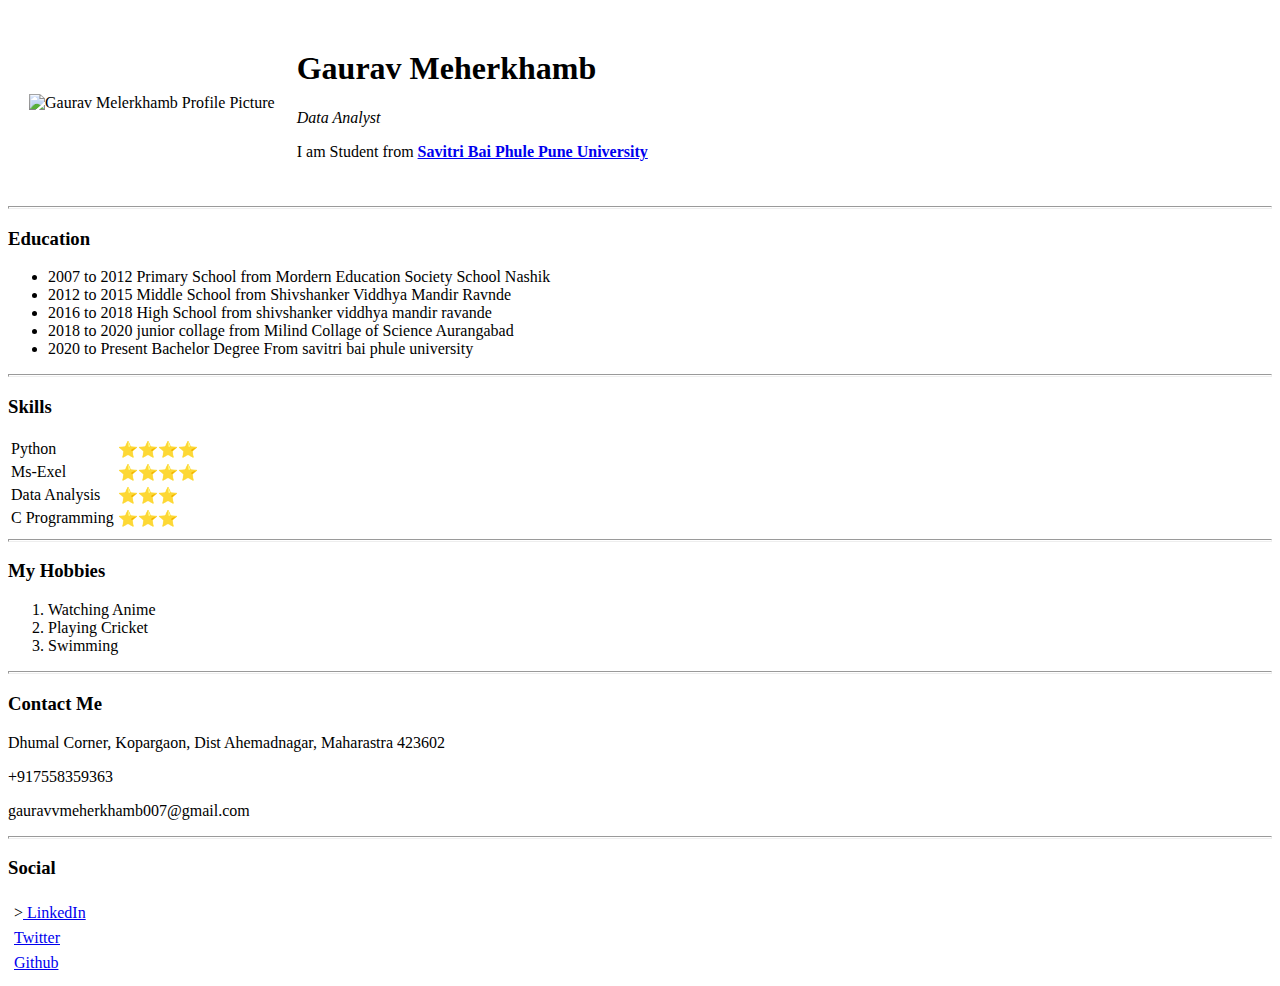
==== index.html @ adfadf03 "Add initial CV Website Files" ====
<!doctype html>
<html lang="en" xmlns="http://www.w3.org/1999/html">
<head>
    <meta charset="UTF-8">
    <meta name="viewport"
          content="width=device-width, user-scalable=no, initial-scale=1.0, maximum-scale=1.0, minimum-scale=1.0">
    <meta http-equiv="X-UA-Compatible" content="ie=edge">
    <title>👦 Gaurav Meherkhamb Personal Site</title>
</head>
<body>
    <table cellspacing="20">
        <tr>
        <td><img src="https://cdn.hashnode.com/res/hashnode/image/upload/v1622129522774/ExQbSW3Gg.jpeg" alt="Gaurav Melerkhamb Profile Picture" width="300" height="300"></td>
        <td><h1> Gaurav Meherkhamb</h1>
        <p> <em>Data Analyst</em></p>
        <p>I am Student from <strong><a href="http://www.unipune.ac.in/">Savitri Bai Phule Pune University</a></strong></p>
            </td>
        </tr>
    </table>
    <hr size="3">
    <h3>Education</h3>
    <ul>
        <li>2007 to 2012 Primary School from Mordern Education Society School Nashik  </li>
        <li>2012 to 2015 Middle School from Shivshanker Viddhya Mandir Ravnde</li>
        <li>2016 to 2018 High School from shivshanker viddhya mandir ravande</li>
        <li>2018 to 2020 junior collage from Milind Collage of Science Aurangabad</li>
        <li>2020 to Present Bachelor Degree From savitri bai phule university </li>
    </ul>
    <hr size="3">
    <h3>Skills</h3>
        <table>
            <tr><td>Python</td>
                <td>⭐⭐⭐⭐</td>
                </tr>
            <tr><td>Ms-Exel</td>
                <td>⭐⭐⭐⭐</td>
                </tr>
            <tr><td>Data Analysis</td>
                <td>⭐⭐⭐</td>
                </tr>
            <tr><td>C Programming</td>
                <td>⭐⭐⭐</td>
                </tr>
        </table>
    <hr size="3">
    <h3> My Hobbies</h3>
    <ol>
        <li>Watching Anime</li>
        <li> Playing Cricket</li>
        <li> Swimming</li>

    </ol>
    <hr size="3">
    <h3>Contact Me</h3>
    <p> Dhumal Corner, Kopargaon, Dist Ahemadnagar, Maharastra 423602</p>
    <p> +917558359363</p>
    <p> gauravvmeherkhamb007@gmail.com</p>
    <hr size="3">
    <h3>Social</h3>
    <table cellspacing="5">
        <tr>
        <td>><a href="https://www.linkedin.com/in/gaurav-meherkhamb-91094a1a0/"> LinkedIn</a></td></tr>
        <tr><td><a href="https://twitter.com/Gauraw1410">   Twitter</a></td></tr>
        <tr><td><a href="https://github.com/Gauraw007"> Github</a></td></tr>
    </table>
    </body>
</html>
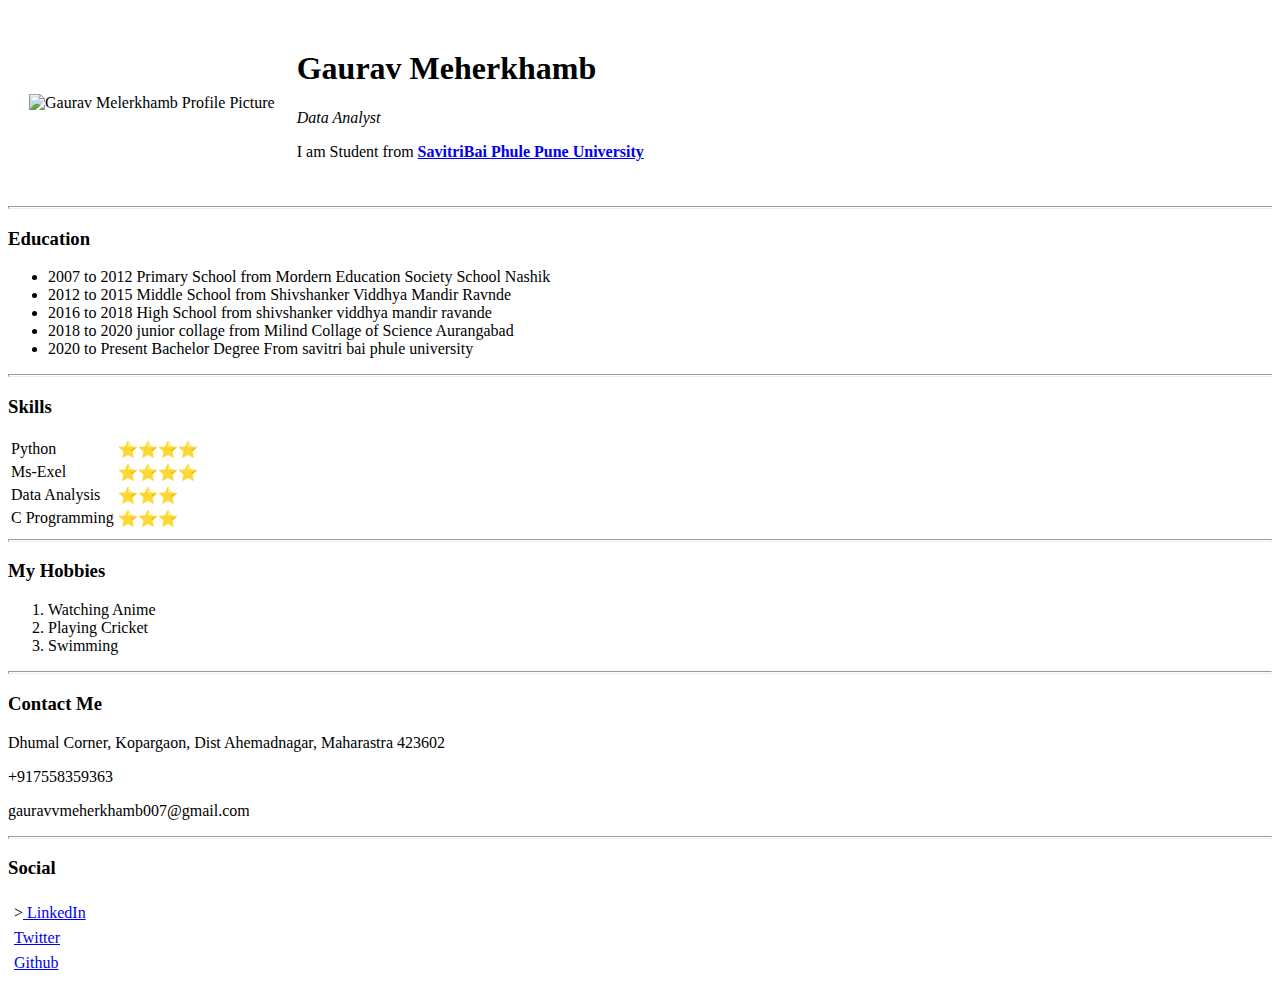
==== commit 84fa8083: "Update index.html" ====
--- a/index.html
+++ b/index.html
@@ -13,7 +13,7 @@
         <td><img src="https://cdn.hashnode.com/res/hashnode/image/upload/v1622129522774/ExQbSW3Gg.jpeg" alt="Gaurav Melerkhamb Profile Picture" width="300" height="300"></td>
         <td><h1> Gaurav Meherkhamb</h1>
         <p> <em>Data Analyst</em></p>
-        <p>I am Student from <strong><a href="http://www.unipune.ac.in/">Savitri Bai Phule Pune University</a></strong></p>
+        <p>I am Student from <strong><a href="http://www.unipune.ac.in/">SavitriBai Phule Pune University</a></strong></p>
             </td>
         </tr>
     </table>
@@ -64,4 +64,4 @@
         <tr><td><a href="https://github.com/Gauraw007"> Github</a></td></tr>
     </table>
     </body>
-</html>+</html>
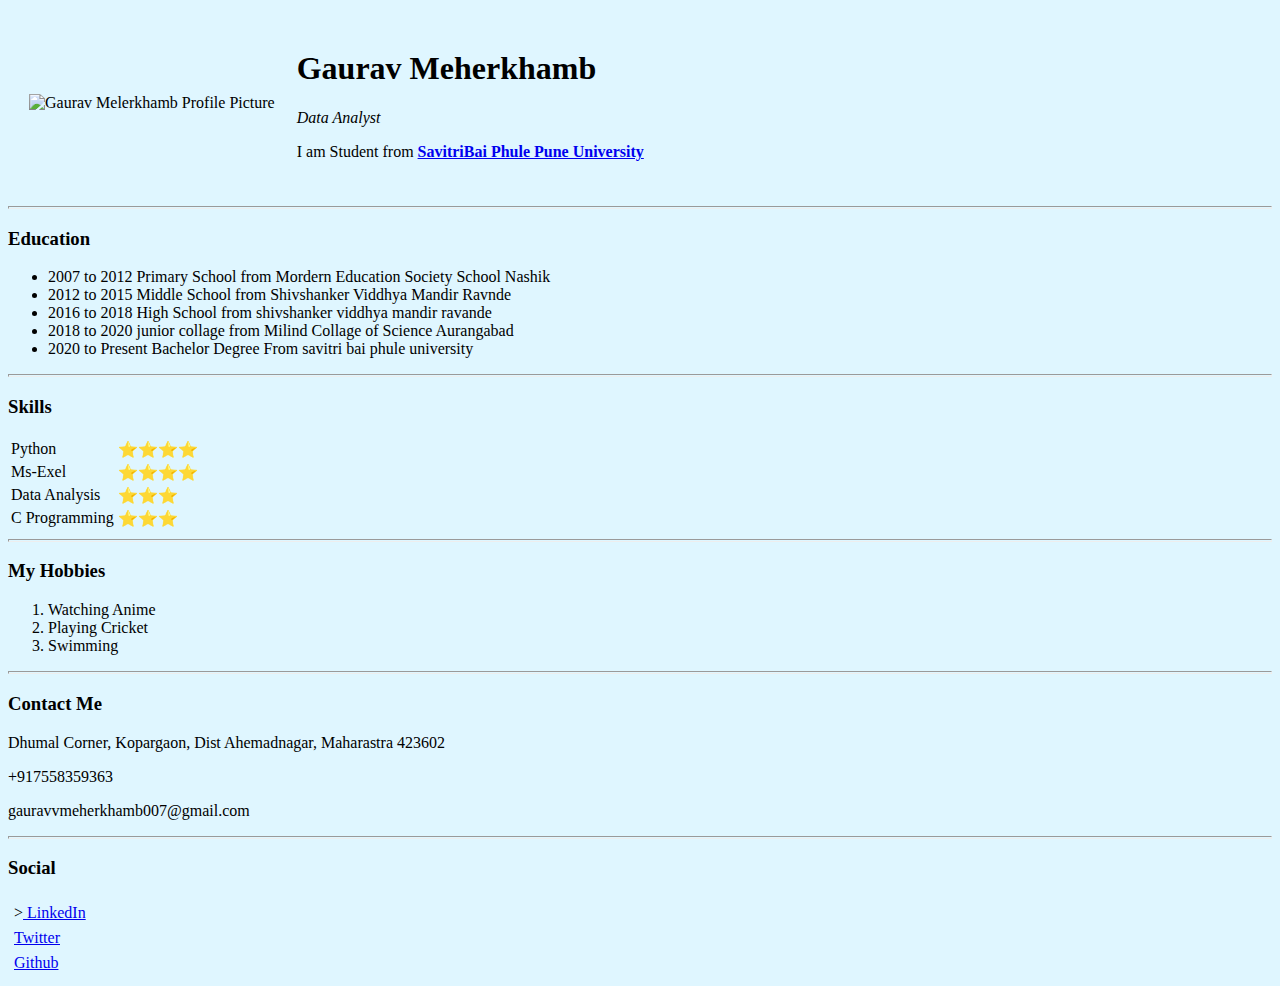
==== commit 1d909f76: "Update index.html" ====
--- a/index.html
+++ b/index.html
@@ -7,7 +7,7 @@
     <meta http-equiv="X-UA-Compatible" content="ie=edge">
     <title>👦 Gaurav Meherkhamb Personal Site</title>
 </head>
-<body>
+<body style="background-color: #DFF6FF;">
     <table cellspacing="20">
         <tr>
         <td><img src="https://cdn.hashnode.com/res/hashnode/image/upload/v1622129522774/ExQbSW3Gg.jpeg" alt="Gaurav Melerkhamb Profile Picture" width="300" height="300"></td>
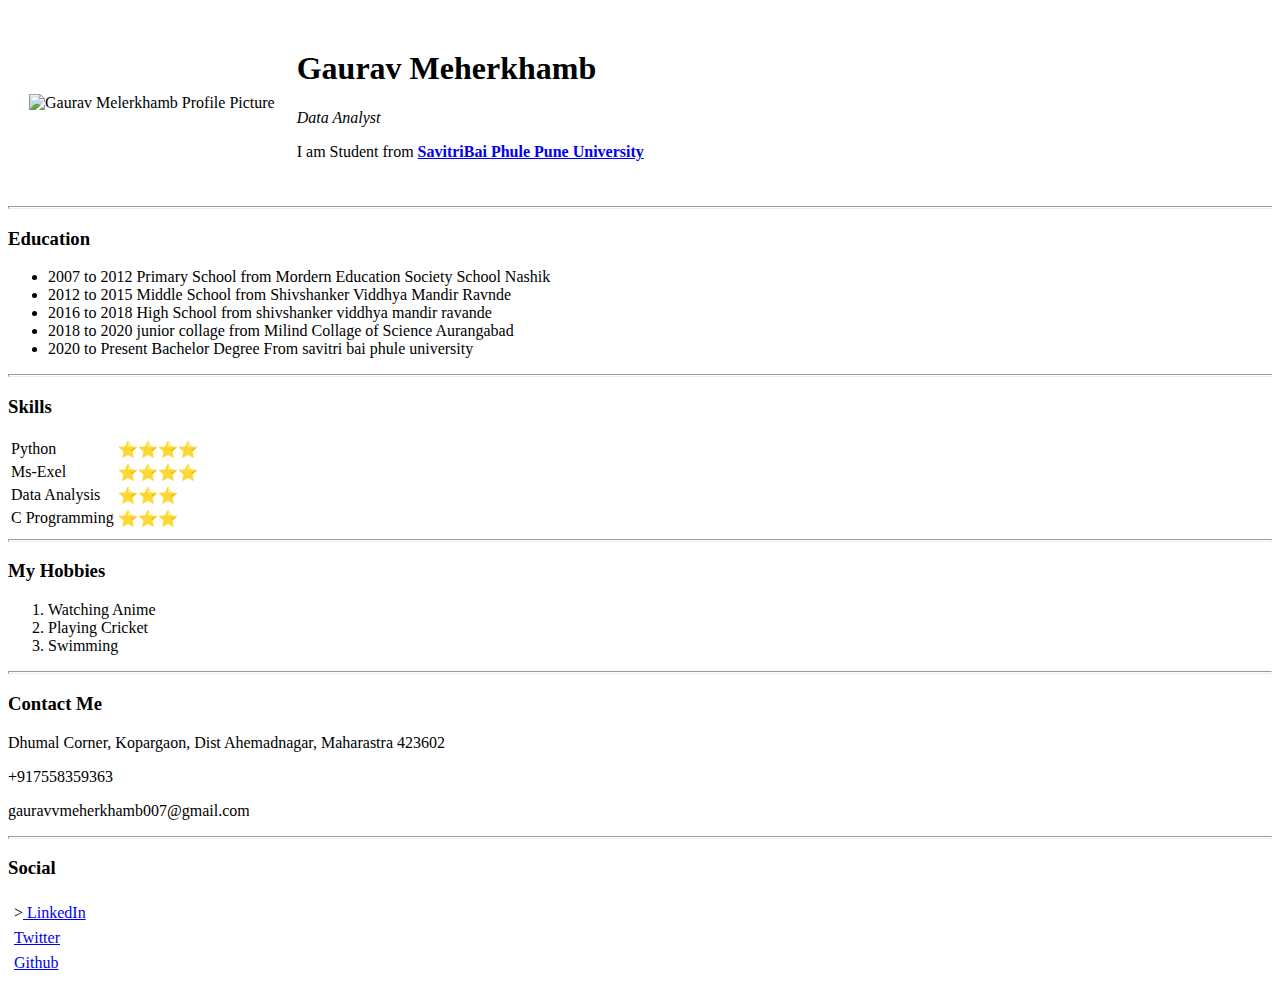
==== commit bcb01152: "Update index.html" ====
--- a/index.html
+++ b/index.html
@@ -2,12 +2,10 @@
 <html lang="en" xmlns="http://www.w3.org/1999/html">
 <head>
     <meta charset="UTF-8">
-    <meta name="viewport"
-          content="width=device-width, user-scalable=no, initial-scale=1.0, maximum-scale=1.0, minimum-scale=1.0">
     <meta http-equiv="X-UA-Compatible" content="ie=edge">
     <title>👦 Gaurav Meherkhamb Personal Site</title>
 </head>
-<body style="background-color: #DFF6FF;">
+<body>
     <table cellspacing="20">
         <tr>
         <td><img src="https://cdn.hashnode.com/res/hashnode/image/upload/v1622129522774/ExQbSW3Gg.jpeg" alt="Gaurav Melerkhamb Profile Picture" width="300" height="300"></td>
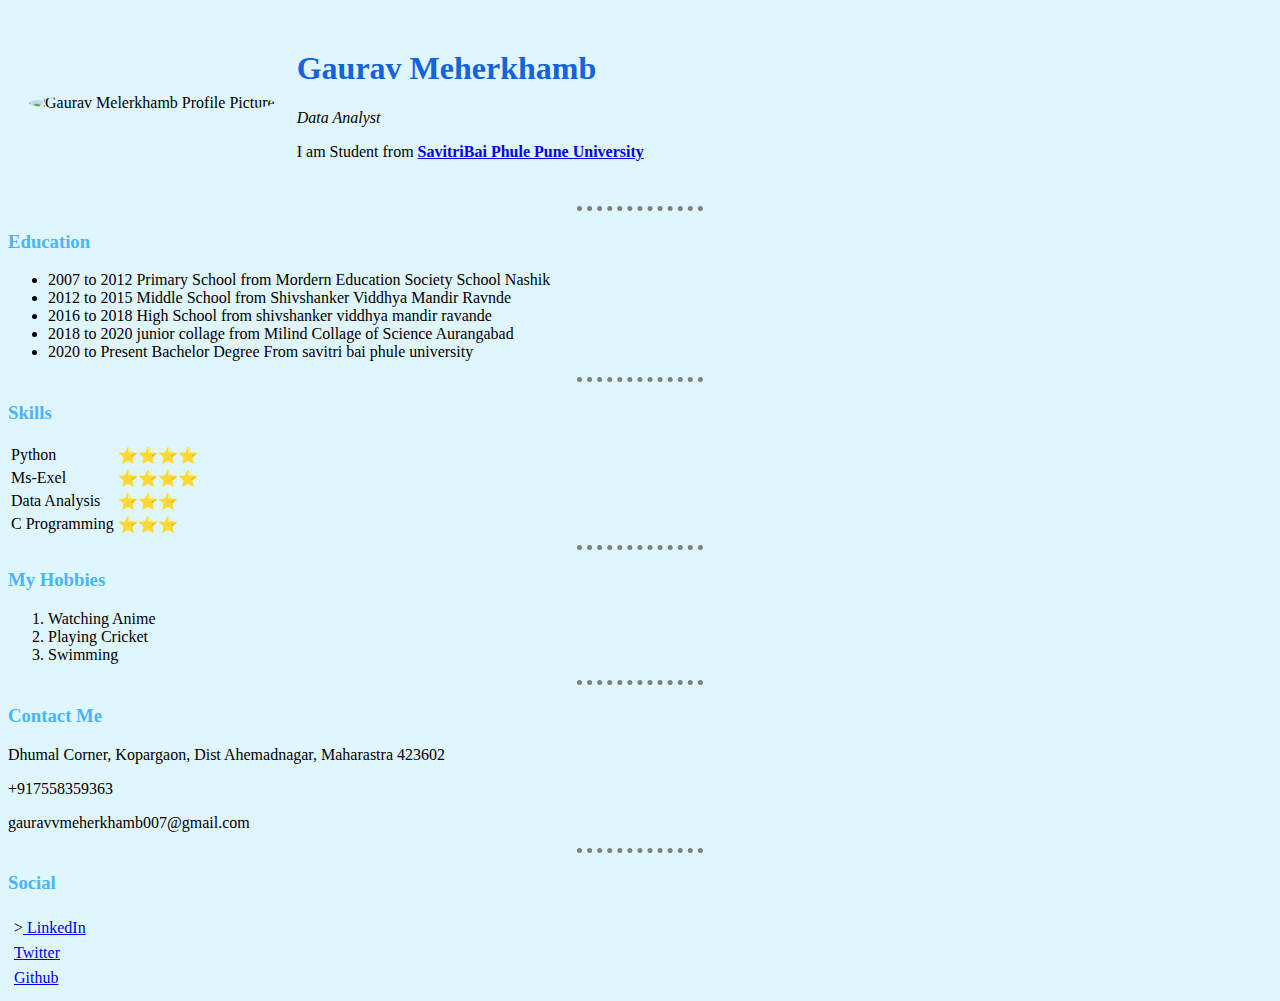
==== commit a59e0abc: "Update index.html" ====
--- a/index.html
+++ b/index.html
@@ -2,8 +2,8 @@
 <html lang="en" xmlns="http://www.w3.org/1999/html">
 <head>
     <meta charset="UTF-8">
-    <meta http-equiv="X-UA-Compatible" content="ie=edge">
     <title>👦 Gaurav Meherkhamb Personal Site</title>
+    <link rel="stylesheet" href="styles.css">
 </head>
 <body>
     <table cellspacing="20">
--- a/styles.css
+++ b/styles.css
@@ -0,0 +1,19 @@
+        body {
+            background-color: #DFF6FF;
+        }
+        hr {
+            border-style: none;
+            border-top-style: dotted;
+            border-color: grey;
+            border-width: 5px;
+            width: 10%;
+        }
+        h1 {
+            color: #1363DF;
+        }
+        h3{
+            color: #47B5FF;
+        }
+        img {
+            border-radius: 50%;
+        }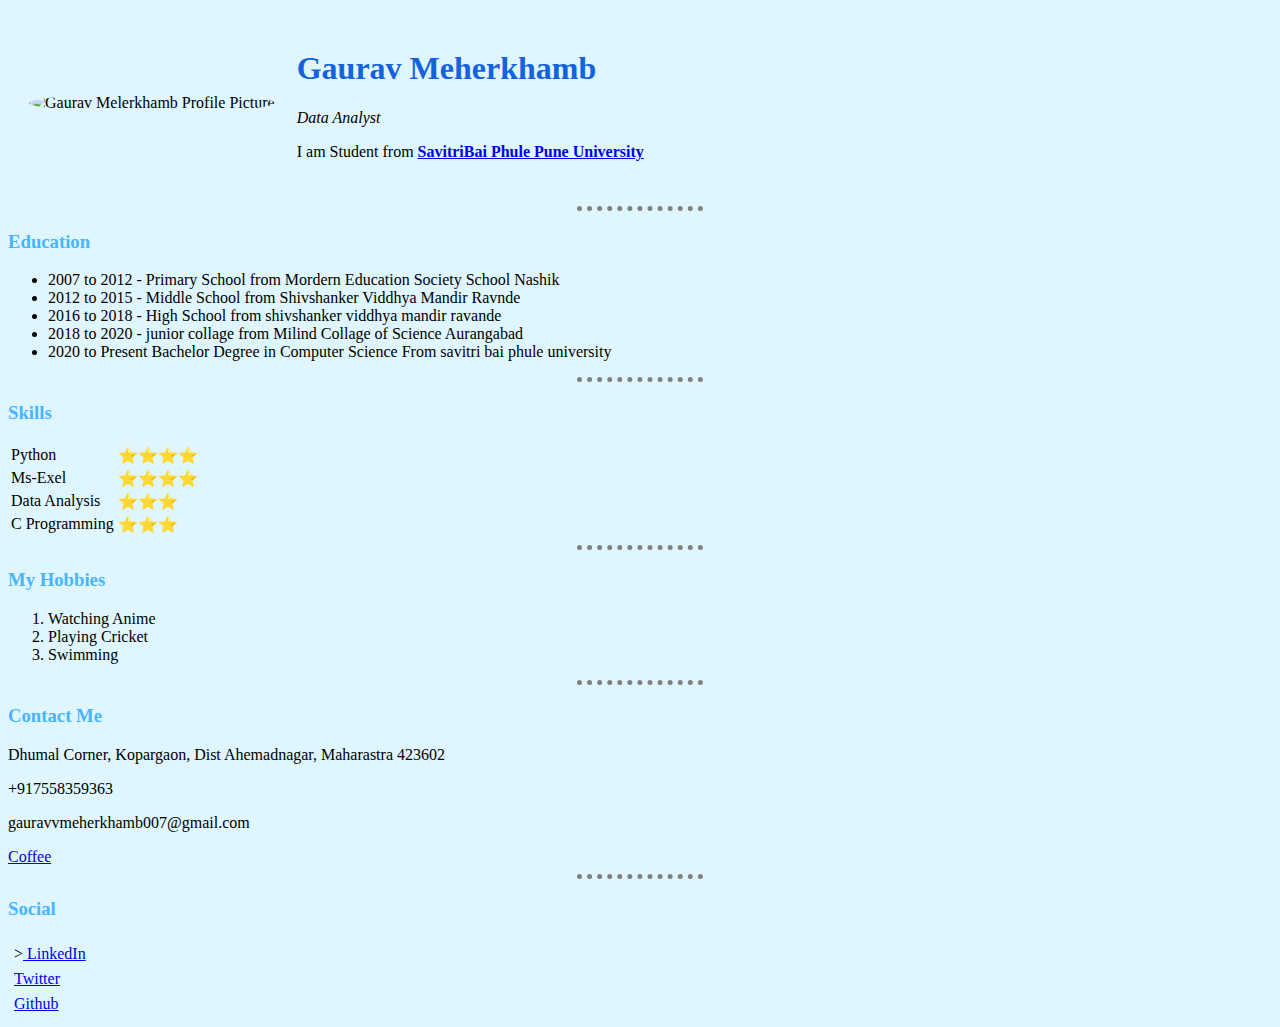
==== commit bdcfd861: "Update index.html" ====
--- a/index.html
+++ b/index.html
@@ -18,11 +18,11 @@
     <hr size="3">
     <h3>Education</h3>
     <ul>
-        <li>2007 to 2012 Primary School from Mordern Education Society School Nashik  </li>
-        <li>2012 to 2015 Middle School from Shivshanker Viddhya Mandir Ravnde</li>
-        <li>2016 to 2018 High School from shivshanker viddhya mandir ravande</li>
-        <li>2018 to 2020 junior collage from Milind Collage of Science Aurangabad</li>
-        <li>2020 to Present Bachelor Degree From savitri bai phule university </li>
+        <li>2007 to 2012 - Primary School from Mordern Education Society School Nashik  </li>
+        <li>2012 to 2015 - Middle School from Shivshanker Viddhya Mandir Ravnde</li>
+        <li>2016 to 2018 - High School from shivshanker viddhya mandir ravande</li>
+        <li>2018 to 2020 - junior collage from Milind Collage of Science Aurangabad</li>
+        <li>2020 to Present Bachelor Degree in Computer Science From savitri bai phule university </li>
     </ul>
     <hr size="3">
     <h3>Skills</h3>
@@ -53,6 +53,7 @@
     <p> Dhumal Corner, Kopargaon, Dist Ahemadnagar, Maharastra 423602</p>
     <p> +917558359363</p>
     <p> gauravvmeherkhamb007@gmail.com</p>
+    <a href="http://localhost:63342/personal%20website/Contact%20me.html?_ijt=3gh9q29i7ifgc9588o7o586396&_ij_reload=RELOAD_ON_SAVE">Coffee</a>
     <hr size="3">
     <h3>Social</h3>
     <table cellspacing="5">
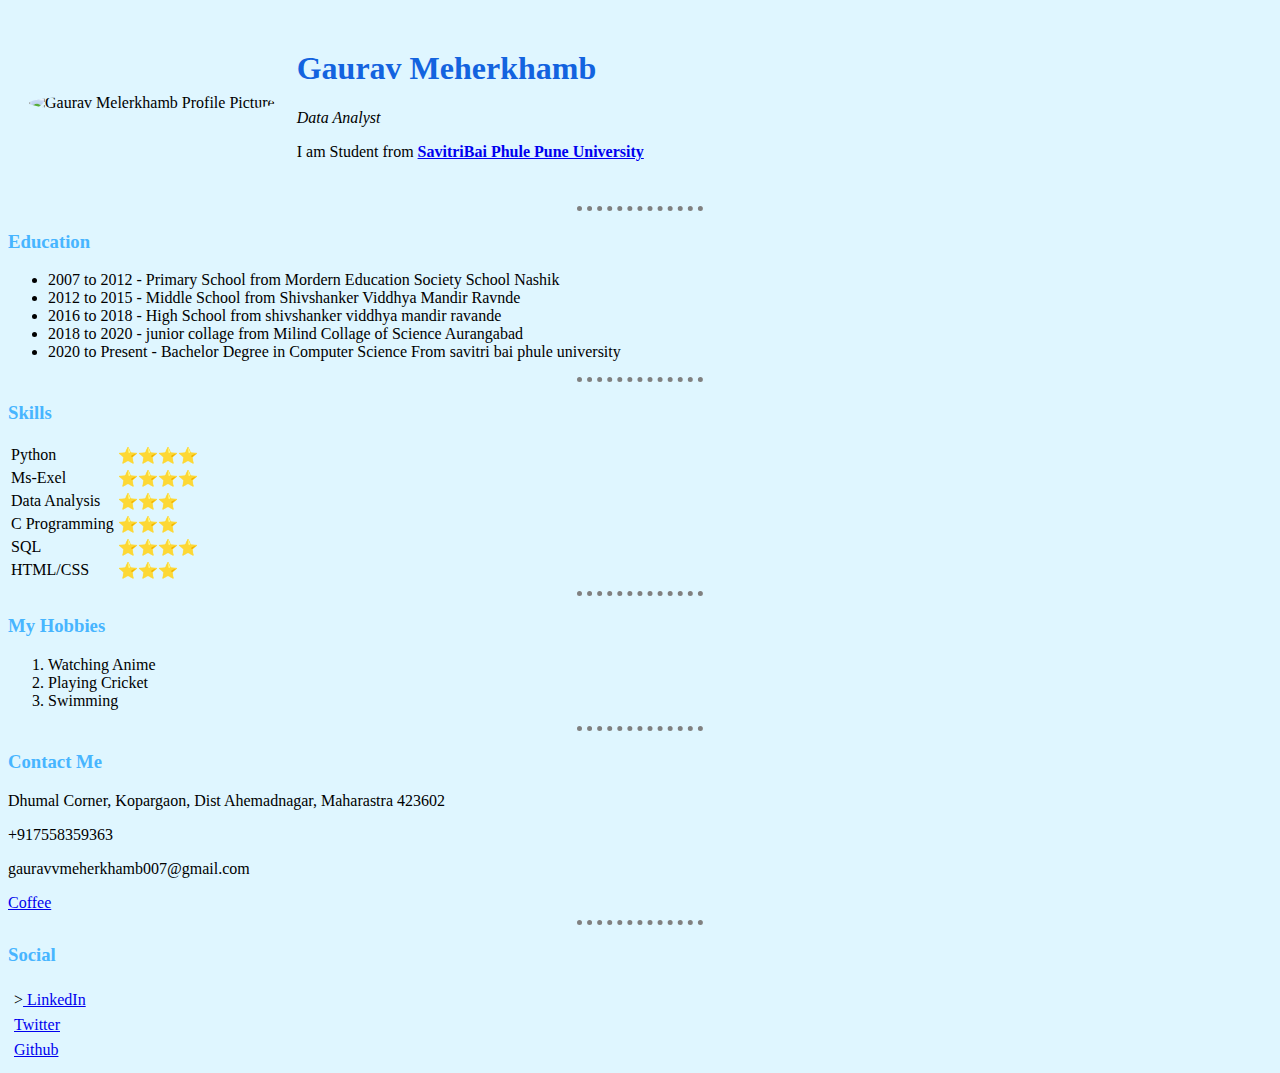
==== commit 3cbc90f1: "Update index.html" ====
--- a/index.html
+++ b/index.html
@@ -22,7 +22,7 @@
         <li>2012 to 2015 - Middle School from Shivshanker Viddhya Mandir Ravnde</li>
         <li>2016 to 2018 - High School from shivshanker viddhya mandir ravande</li>
         <li>2018 to 2020 - junior collage from Milind Collage of Science Aurangabad</li>
-        <li>2020 to Present Bachelor Degree in Computer Science From savitri bai phule university </li>
+        <li>2020 to Present - Bachelor Degree in Computer Science From savitri bai phule university </li>
     </ul>
     <hr size="3">
     <h3>Skills</h3>
@@ -39,6 +39,12 @@
             <tr><td>C Programming</td>
                 <td>⭐⭐⭐</td>
                 </tr>
+             <tr><td>SQL</td>
+                <td>⭐⭐⭐⭐</td>
+                </tr>
+             <tr><td>HTML/CSS</td>
+                <td>⭐⭐⭐</td>
+                </tr>
         </table>
     <hr size="3">
     <h3> My Hobbies</h3>
@@ -53,7 +59,7 @@
     <p> Dhumal Corner, Kopargaon, Dist Ahemadnagar, Maharastra 423602</p>
     <p> +917558359363</p>
     <p> gauravvmeherkhamb007@gmail.com</p>
-    <a href="http://localhost:63342/personal%20website/Contact%20me.html?_ijt=3gh9q29i7ifgc9588o7o586396&_ij_reload=RELOAD_ON_SAVE">Coffee</a>
+    <a href="Contact me.html">Coffee</a>
     <hr size="3">
     <h3>Social</h3>
     <table cellspacing="5">
